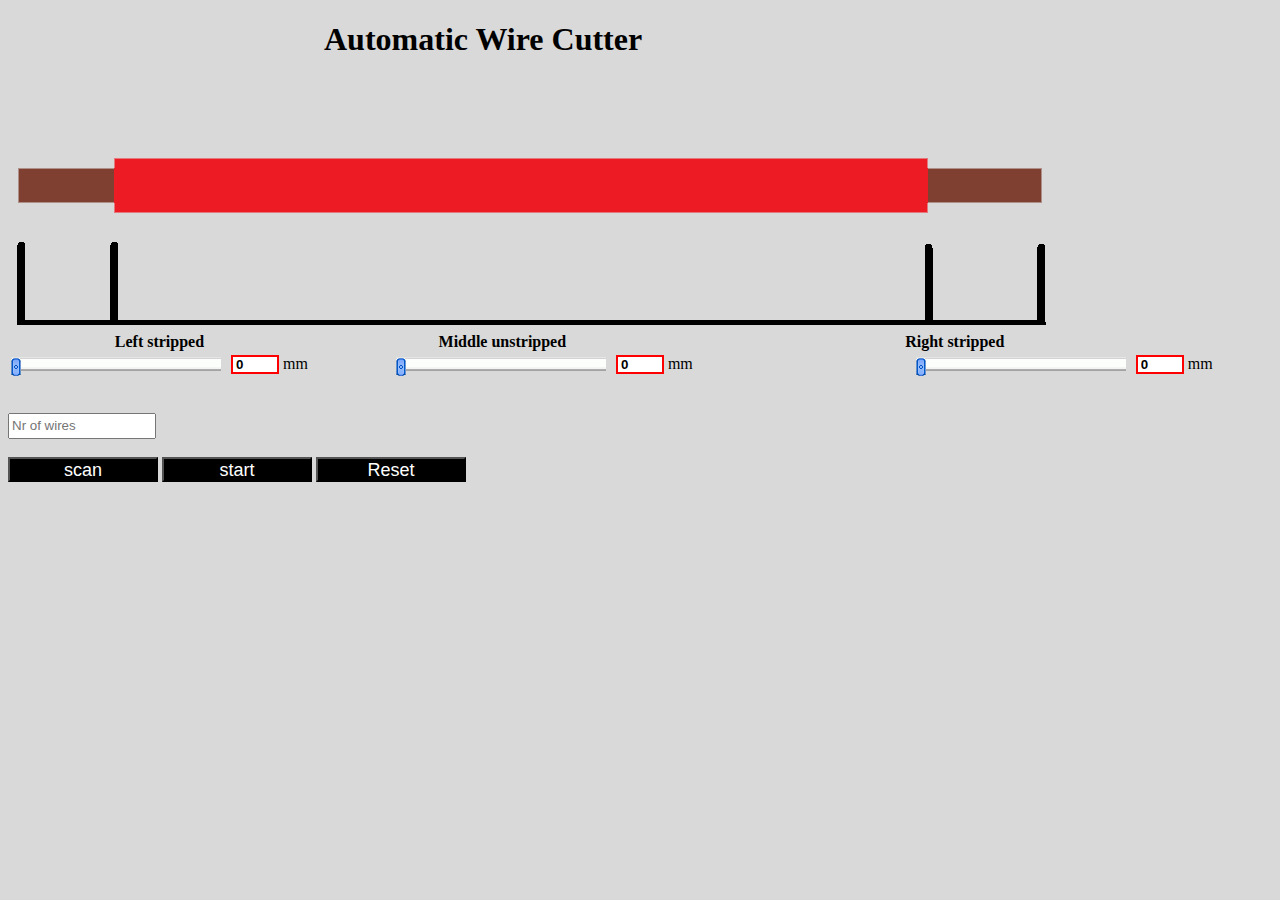
==== Website/Automatic-Wire-Stripper/index.html @ f2d7e252 "added BLE" ====
<!DOCTYPE html>
<html lang="en">
<head>
    <meta charset="UTF-8">
    <meta http-equiv="X-UA-Compatible" content="IE=edge">
    <meta name="viewport" content="width=device-width, initial-scale=1.0">
    <link rel="stylesheet" href="sliderule.css">
    <script src="sliderule.js"></script>
    <script src="scripts.js"></script>
    <title>Automatic-Wire-Cutter</title>
</head>
<body>
  <h1 id="header">Automatic Wire Cutter</h1>
    <form >
      <table>
        <br></br>
        <br></br>
        <tr>
          <td colspan="3"><img src="Wiredone2.png" alt="stripped wire"></td>
        </tr>
        <tr>
          <th>
            Left stripped
          </th>
          <th>
            Middle unstripped
          </th>
          <th>
            Right stripped
          </th>
        </tr>
        <tr>
        <td>
        <div id="SlideRulePlaceHolder_0" style="position:relative;">
        <table border="0" cellspacing="0" cellpadding="0"><tr>
          <td width="200" class="SlideRuleBar">
            <div id="SlideRuleButtonContainer_0" style="position:absolute; width:200px; height:18px; z-index:1; left: 0px; top: 0px;">
            <img src="srule_b.gif" id="SlideRuleButton_0" alt=""  class="SlideRuleButton"></div></td>
          <td width="10" class="SlideRuleBar"></td><td width="10"></td>
          <td><input type="text" id="SlideRuleField_0" value="0" size="3" pattern="[0-9]*" inputmode="numeric" maxlength="3" class="SlideRuleField" onchange="changeSlideRule(0)"> mm</td>
        </tr></table></div>
        <script language="JavaScript" type="text/javascript">
            initSlideRule(0,0,4,0);
        </script>
        </td>
        <td id="td2">
        <div id="SlideRulePlaceHolder_1" style="position:relative;">
          <table border="0" cellspacing="0" cellpadding="0"><tr>
            <td width="200" class="SlideRuleBar">
              <div id="SlideRuleButtonContainer_1" style="position:absolute; width:200px; height:18px; z-index:1; left: 0px; top: 0px;">
              <img src="srule_b.gif" id="SlideRuleButton_1" alt=""  class="SlideRuleButton"></div></td>
            <td width="10" class="SlideRuleBar"></td><td width="10"></td>
            <td><input type="text" id="SlideRuleField_1" value="0" size="3" pattern="[0-9]*" inputmode="numeric" maxlength="3" class="SlideRuleField" onchange="changeSlideRule(1)"> mm</td>
          </tr></table></div>
          <script language="JavaScript" type="text/javascript">
            initSlideRule(1,0,0.2,0);
          </script>
        </td>
        
        <td id="td3">
          <div id="SlideRulePlaceHolder_2" style="position:relative;">
            <table border="0" cellspacing="0" cellpadding="0"><tr>
              <td width="200" class="SlideRuleBar">
                <div id="SlideRuleButtonContainer_2" style="position:absolute; width:200px; height:18px; z-index:1; left: 0px; top: 0px;">
                <img src="srule_b.gif" id="SlideRuleButton_2" alt=""  class="SlideRuleButton"></div></td>
              <td width="10" class="SlideRuleBar"></td><td width="10"></td>
              <td><input type="text" id="SlideRuleField_2" value="0" size="3" pattern="[0-9]*" inputmode="numeric" maxlength="3" class="SlideRuleField" onchange="changeSlideRule(2)"> mm</td>
            </tr></table></div>
            <script language="JavaScript" type="text/javascript">
              initSlideRule(2,0,4,0);
            </script>
          </td>
      </table>
      <br> </br>
      <input id="amount" type="number" /*value="1"*/ placeholder="Nr of wires" pattern="[0-9]*" inputmode="numeric">
      <br></br>
      <input id="button" type="button" value="scan" onclick="onScanButtonClick()">
      <input id="button" type="button" value="start" onclick="startCutting()">
      <input id="button" type="button" name="SlideRuleReset" value="Reset" onClick="resetSlideRules()">    
    </form>
</body>
</html>
---- Website/Automatic-Wire-Stripper/sliderule.css ----
body{
  background-color: #d9d9d9;
} 
.SlideRuleField {
  font-family:Verdana, Arial, Helvetica, sans-serif;
  font-size:10pt; font-weight:bold;
  color:black;
  border:2px solid red; padding:0px 0px 0px 3px;
}
.SlideRuleBar {
  background-image: url(srule_m.gif);
  background-repeat: repeat-x; background-position: center;
}
.SlideRuleButton {
  position:relative; width: 10px; height: 18px; z-index:3; right: 165px; top: 3px;
  cursor:pointer;cursor:hand;
}
#button{
  color: white;
  font-size: large;
  background-color: black;
  width: 150px;
  height: 25px;
}
#amount{
  width: 140px;
  height: 20px;
}
#header{
  padding-left: 25%;
}
#td2{
  padding-left: 85px;
}
#td3{
  padding-left: 220px;
}
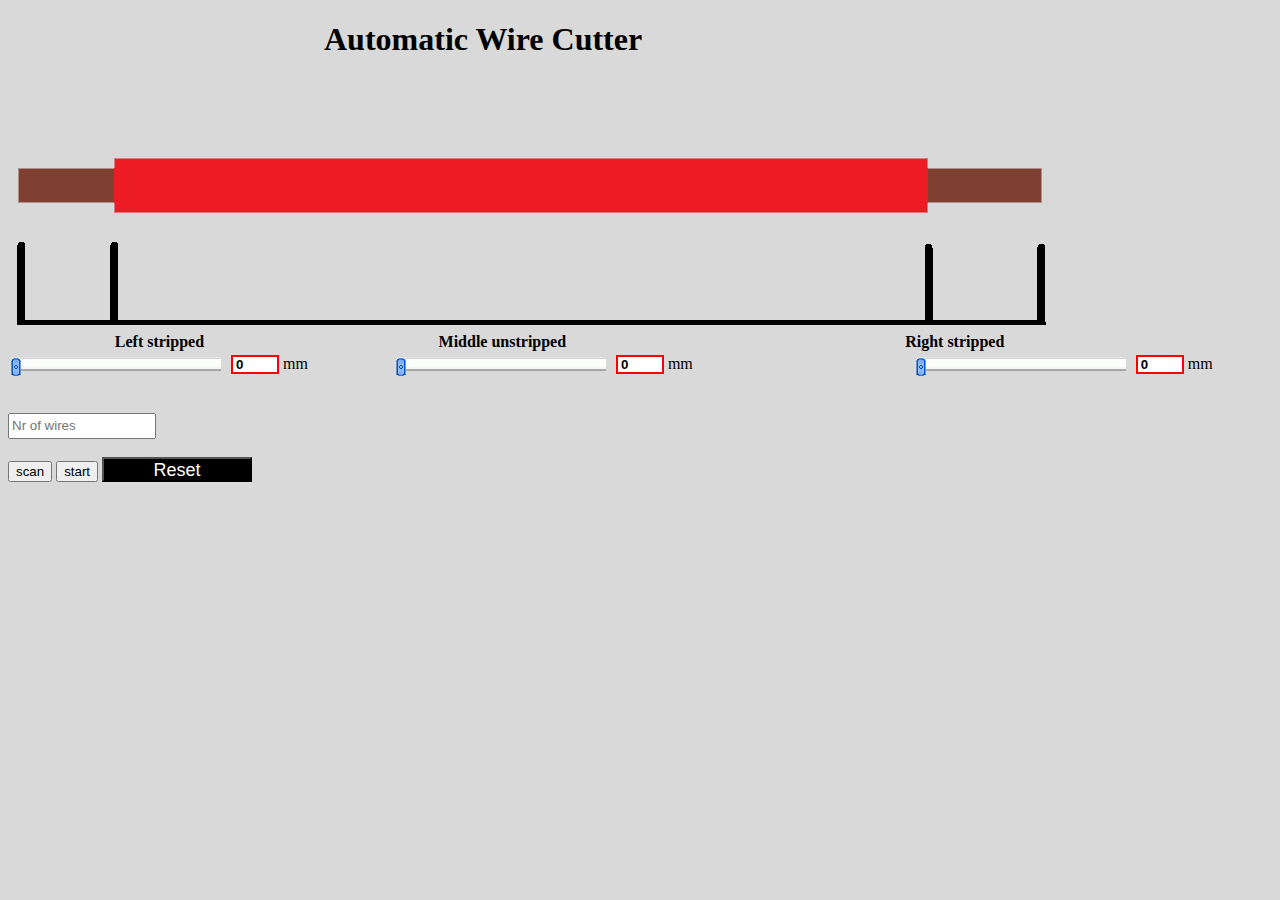
==== commit ecaec4c2: "latest problem" ====
--- a/Website/Automatic-Wire-Stripper/index.html
+++ b/Website/Automatic-Wire-Stripper/index.html
@@ -74,8 +74,8 @@
       <br> </br>
       <input id="amount" type="number" /*value="1"*/ placeholder="Nr of wires" pattern="[0-9]*" inputmode="numeric">
       <br></br>
-      <input id="button" type="button" value="scan" onclick="onScanButtonClick()">
-      <input id="button" type="button" value="start" onclick="startCutting()">
+      <input id="scanButton" type="button" value="scan" onclick="onScanButtonClick()">
+      <input id="startButton" type="button" value="start" onclick="writeToCharacteristic()">
       <input id="button" type="button" name="SlideRuleReset" value="Reset" onClick="resetSlideRules()">    
     </form>
 </body>
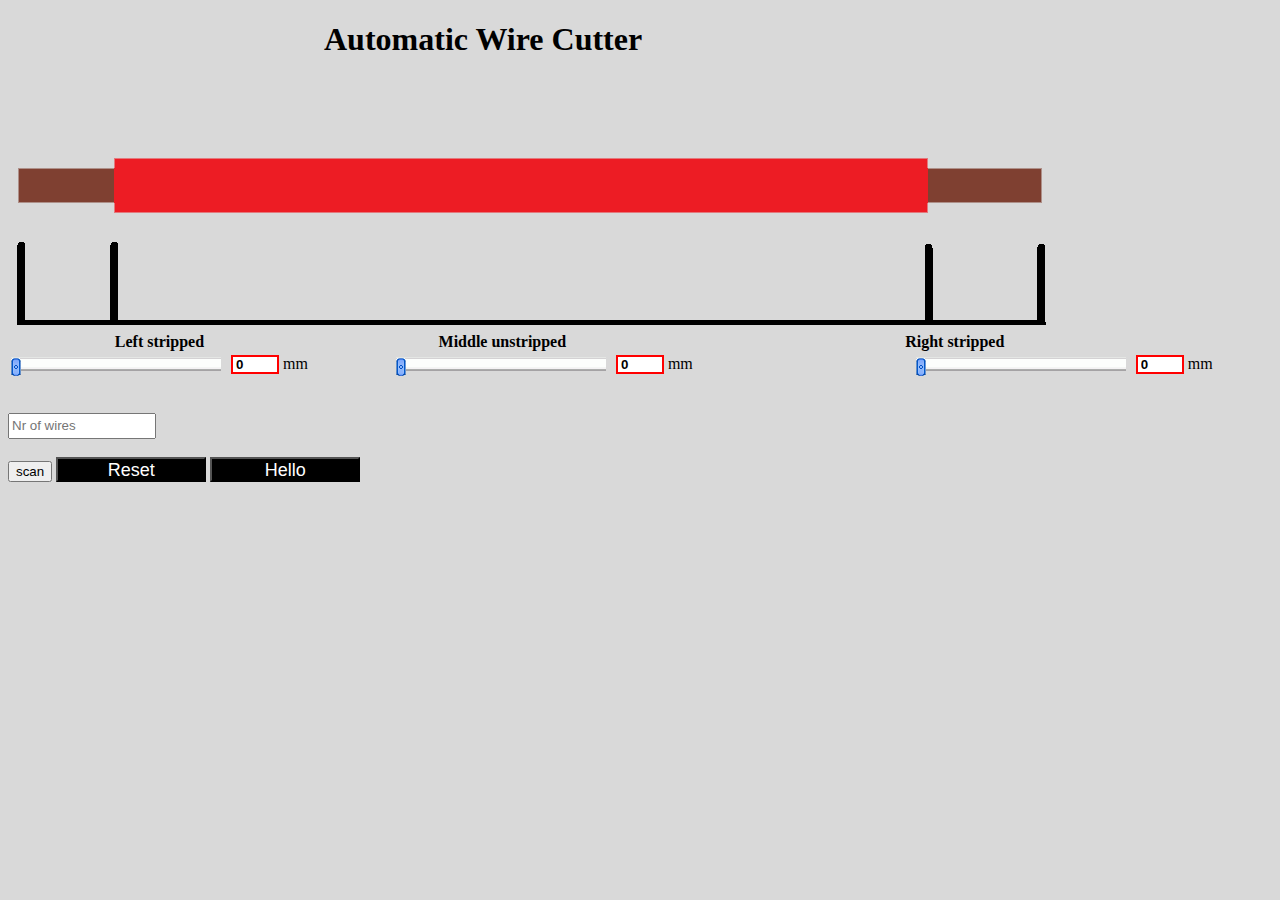
==== commit 75b10d55: "working update" ====
--- a/Website/Automatic-Wire-Stripper/index.html
+++ b/Website/Automatic-Wire-Stripper/index.html
@@ -75,8 +75,9 @@
       <input id="amount" type="number" /*value="1"*/ placeholder="Nr of wires" pattern="[0-9]*" inputmode="numeric">
       <br></br>
       <input id="scanButton" type="button" value="scan" onclick="onScanButtonClick()">
-      <input id="startButton" type="button" value="start" onclick="writeToCharacteristic()">
+      <!-- <input id="startButton" type="button" value="start" onclick="writeToCharacteristic()"> -->
       <input id="button" type="button" name="SlideRuleReset" value="Reset" onClick="resetSlideRules()">    
+      <input id="button" type="button" name="SlideRuleReset" value="Hello" onClick="startCutting()">    
     </form>
 </body>
 </html>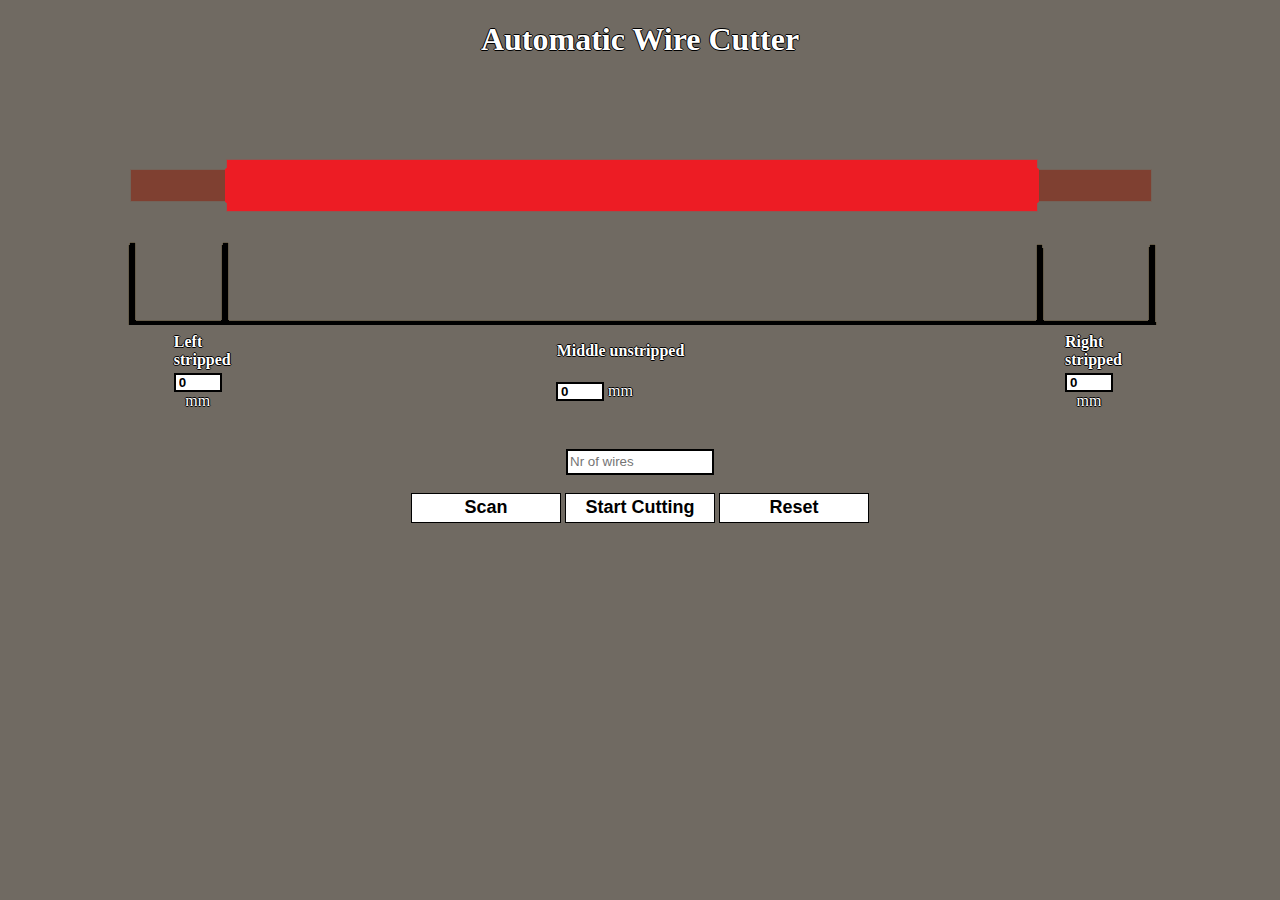
==== commit 43afd5ef: "website update" ====
--- a/Website/Automatic-Wire-Stripper/index.html
+++ b/Website/Automatic-Wire-Stripper/index.html
@@ -16,28 +16,28 @@
         <br></br>
         <br></br>
         <tr>
-          <td colspan="3"><img src="Wiredone2.png" alt="stripped wire"></td>
+          <td class="center" colspan="3"><img src="Wiredone2.png" alt="stripped wire"></td>
         </tr>
         <tr>
-          <th>
+          <th id="left">
             Left stripped
           </th>
-          <th>
+          <th id="middle">
             Middle unstripped
           </th>
-          <th>
+          <th id="right">
             Right stripped
           </th>
         </tr>
         <tr>
-        <td>
+        <td id="td1">
         <div id="SlideRulePlaceHolder_0" style="position:relative;">
         <table border="0" cellspacing="0" cellpadding="0"><tr>
-          <td width="200" class="SlideRuleBar">
+          <!-- <td width="200" class="SlideRuleBar">
             <div id="SlideRuleButtonContainer_0" style="position:absolute; width:200px; height:18px; z-index:1; left: 0px; top: 0px;">
             <img src="srule_b.gif" id="SlideRuleButton_0" alt=""  class="SlideRuleButton"></div></td>
-          <td width="10" class="SlideRuleBar"></td><td width="10"></td>
-          <td><input type="text" id="SlideRuleField_0" value="0" size="3" pattern="[0-9]*" inputmode="numeric" maxlength="3" class="SlideRuleField" onchange="changeSlideRule(0)"> mm</td>
+          <td width="10" class="SlideRuleBar"></td><td width="10"></td> -->
+          <td><input type="text" id="SlideRuleField_0" value="0" size="3" pattern="[0-9]*" inputmode="numeric" maxlength="2" class="SlideRuleField" /*onchange="changeSlideRule(0)"*/> mm</td>
         </tr></table></div>
         <script language="JavaScript" type="text/javascript">
             initSlideRule(0,0,4,0);
@@ -46,11 +46,11 @@
         <td id="td2">
         <div id="SlideRulePlaceHolder_1" style="position:relative;">
           <table border="0" cellspacing="0" cellpadding="0"><tr>
-            <td width="200" class="SlideRuleBar">
-              <div id="SlideRuleButtonContainer_1" style="position:absolute; width:200px; height:18px; z-index:1; left: 0px; top: 0px;">
-              <img src="srule_b.gif" id="SlideRuleButton_1" alt=""  class="SlideRuleButton"></div></td>
-            <td width="10" class="SlideRuleBar"></td><td width="10"></td>
-            <td><input type="text" id="SlideRuleField_1" value="0" size="3" pattern="[0-9]*" inputmode="numeric" maxlength="3" class="SlideRuleField" onchange="changeSlideRule(1)"> mm</td>
+            <!-- <td width="200" class="SlideRuleBar"> -->
+              <!-- <div id="SlideRuleButtonContainer_1" style="position:absolute; width:200px; height:18px; z-index:1; left: 0px; top: 0px;"> -->
+              <!-- <img src="srule_b.gif" id="SlideRuleButton_1" alt=""  class="SlideRuleButton"></div></td> -->
+            <!-- <td width="10" class="SlideRuleBar"></td><td width="10"></td> -->
+            <td><input type="text" id="SlideRuleField_1" value="0" size="3" pattern="[0-9]*" inputmode="numeric" maxlength="4" class="SlideRuleField" /*onchange="changeSlideRule(1)"*/> mm</td>
           </tr></table></div>
           <script language="JavaScript" type="text/javascript">
             initSlideRule(1,0,0.2,0);
@@ -60,11 +60,11 @@
         <td id="td3">
           <div id="SlideRulePlaceHolder_2" style="position:relative;">
             <table border="0" cellspacing="0" cellpadding="0"><tr>
-              <td width="200" class="SlideRuleBar">
+              <!-- <td width="200" class="SlideRuleBar">
                 <div id="SlideRuleButtonContainer_2" style="position:absolute; width:200px; height:18px; z-index:1; left: 0px; top: 0px;">
                 <img src="srule_b.gif" id="SlideRuleButton_2" alt=""  class="SlideRuleButton"></div></td>
-              <td width="10" class="SlideRuleBar"></td><td width="10"></td>
-              <td><input type="text" id="SlideRuleField_2" value="0" size="3" pattern="[0-9]*" inputmode="numeric" maxlength="3" class="SlideRuleField" onchange="changeSlideRule(2)"> mm</td>
+              <td width="10" class="SlideRuleBar"></td><td width="10"></td> -->
+              <td><input type="text" id="SlideRuleField_2" value="0" size="3" pattern="[0-9]*" inputmode="numeric" maxlength="2" class="SlideRuleField" /*onchange="changeSlideRule(2)"*/> mm</td>
             </tr></table></div>
             <script language="JavaScript" type="text/javascript">
               initSlideRule(2,0,4,0);
@@ -74,10 +74,10 @@
       <br> </br>
       <input id="amount" type="number" /*value="1"*/ placeholder="Nr of wires" pattern="[0-9]*" inputmode="numeric">
       <br></br>
-      <input id="scanButton" type="button" value="scan" onclick="onScanButtonClick()">
-      <!-- <input id="startButton" type="button" value="start" onclick="writeToCharacteristic()"> -->
-      <input id="button" type="button" name="SlideRuleReset" value="Reset" onClick="resetSlideRules()">    
-      <input id="button" type="button" name="SlideRuleReset" value="Hello" onClick="startCutting()">    
+      <input id="scanButton" type="button" value="Scan" onclick="onScanButtonClick()">
+      <!-- <input id="startButton" type="button" value="start" onclick="writeToCharacteristic()"> --> 
+      <input id="button" type="button" name="SlideRuleReset" value="Start Cutting" onClick="startCutting()">    
+      <input id="button" type="button" name="SlideRuleReset" value="Reset" onClick="resetSlideRules()">   
     </form>
 </body>
 </html>--- a/Website/Automatic-Wire-Stripper/sliderule.css
+++ b/Website/Automatic-Wire-Stripper/sliderule.css
@@ -1,12 +1,20 @@
 
 body{
-  background-color: #d9d9d9;
+  background-color: #706A62;
+  color: white;
+  text-shadow: -1px 0 black, 0 1px black, 1px 0 black, 0 -1px black;
+  text-align: center;
 } 
+.center {
+  margin-left: auto;
+  margin-right: auto;
+  width: 25%;
+}
 .SlideRuleField {
   font-family:Verdana, Arial, Helvetica, sans-serif;
   font-size:10pt; font-weight:bold;
   color:black;
-  border:2px solid red; padding:0px 0px 0px 3px;
+  border:2px solid black; padding:0px 0px 0px 3px;
 }
 .SlideRuleBar {
   background-image: url(srule_m.gif);
@@ -16,23 +24,51 @@
   position:relative; width: 10px; height: 18px; z-index:3; right: 165px; top: 3px;
   cursor:pointer;cursor:hand;
 }
+#scanButton{
+  color: black;
+  font-size: large;
+  background-color: white;
+  width: 150px;
+  height: 30px;
+  font-weight: bold;
+  border:1px solid black;
+}
 #button{
-  color: white;
+  color: black;
   font-size: large;
-  background-color: black;
+  background-color: white;
   width: 150px;
-  height: 25px;
+  height: 30px;
+  font-weight: bold;
+  border:1px solid black;
 }
 #amount{
   width: 140px;
   height: 20px;
+  border:2px solid black;
 }
-#header{
-  padding-left: 25%;
+
+#left{
+padding-left: 13%;
+padding-right: 17%;
+}
+#middle{
+  padding-left: 15%;
+  padding-right: 15%;
+}
+#right{
+  padding-left: 15%;
+  padding-right: 15%;
+}
+#td1{
+  padding-left: 13%;
+padding-right: 17%;
 }
 #td2{
-  padding-left: 85px;
+  padding-left: 15%;
+padding-right: 15%;
 }
 #td3{
-  padding-left: 220px;
-}+  padding-left: 15%;
+padding-right: 15%;
+}
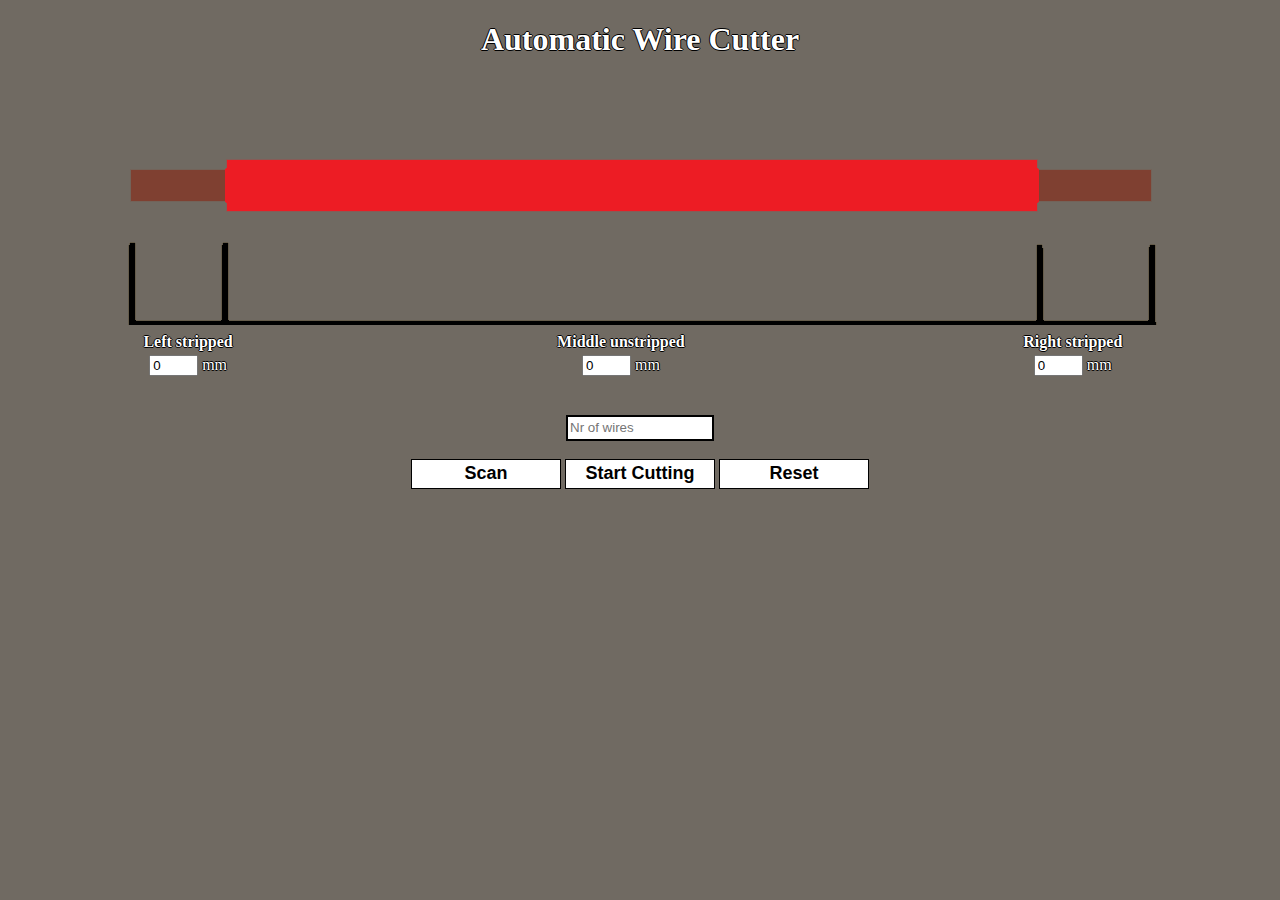
==== commit 4e225899: "website update" ====
--- a/Website/Automatic-Wire-Stripper/index.html
+++ b/Website/Automatic-Wire-Stripper/index.html
@@ -30,52 +30,15 @@
           </th>
         </tr>
         <tr>
-        <td id="td1">
-        <div id="SlideRulePlaceHolder_0" style="position:relative;">
-        <table border="0" cellspacing="0" cellpadding="0"><tr>
-          <!-- <td width="200" class="SlideRuleBar">
-            <div id="SlideRuleButtonContainer_0" style="position:absolute; width:200px; height:18px; z-index:1; left: 0px; top: 0px;">
-            <img src="srule_b.gif" id="SlideRuleButton_0" alt=""  class="SlideRuleButton"></div></td>
-          <td width="10" class="SlideRuleBar"></td><td width="10"></td> -->
-          <td><input type="text" id="SlideRuleField_0" value="0" size="3" pattern="[0-9]*" inputmode="numeric" maxlength="2" class="SlideRuleField" /*onchange="changeSlideRule(0)"*/> mm</td>
-        </tr></table></div>
-        <script language="JavaScript" type="text/javascript">
-            initSlideRule(0,0,4,0);
-        </script>
-        </td>
-        <td id="td2">
-        <div id="SlideRulePlaceHolder_1" style="position:relative;">
-          <table border="0" cellspacing="0" cellpadding="0"><tr>
-            <!-- <td width="200" class="SlideRuleBar"> -->
-              <!-- <div id="SlideRuleButtonContainer_1" style="position:absolute; width:200px; height:18px; z-index:1; left: 0px; top: 0px;"> -->
-              <!-- <img src="srule_b.gif" id="SlideRuleButton_1" alt=""  class="SlideRuleButton"></div></td> -->
-            <!-- <td width="10" class="SlideRuleBar"></td><td width="10"></td> -->
-            <td><input type="text" id="SlideRuleField_1" value="0" size="3" pattern="[0-9]*" inputmode="numeric" maxlength="4" class="SlideRuleField" /*onchange="changeSlideRule(1)"*/> mm</td>
-          </tr></table></div>
-          <script language="JavaScript" type="text/javascript">
-            initSlideRule(1,0,0.2,0);
-          </script>
-        </td>
-        
-        <td id="td3">
-          <div id="SlideRulePlaceHolder_2" style="position:relative;">
-            <table border="0" cellspacing="0" cellpadding="0"><tr>
-              <!-- <td width="200" class="SlideRuleBar">
-                <div id="SlideRuleButtonContainer_2" style="position:absolute; width:200px; height:18px; z-index:1; left: 0px; top: 0px;">
-                <img src="srule_b.gif" id="SlideRuleButton_2" alt=""  class="SlideRuleButton"></div></td>
-              <td width="10" class="SlideRuleBar"></td><td width="10"></td> -->
-              <td><input type="text" id="SlideRuleField_2" value="0" size="3" pattern="[0-9]*" inputmode="numeric" maxlength="2" class="SlideRuleField" /*onchange="changeSlideRule(2)"*/> mm</td>
-            </tr></table></div>
-            <script language="JavaScript" type="text/javascript">
-              initSlideRule(2,0,4,0);
-            </script>
-          </td>
+          <td id="td1" ><input type="text" /*id="SlideRuleField_0"*/  value="0" size="3" pattern="[0-9]*" inputmode="numeric" maxlength="2" class="SlideRuleField" /*onchange="changeSlideRule(0)"*/> mm</td>            
+          <td  id="td2"><input type="text" /*id="SlideRuleField_1"*/ value="0" size="3" pattern="[0-9]*" inputmode="numeric" maxlength="4" class="SlideRuleField" /*onchange="changeSlideRule(1)"*/> mm</td>
+          <td id="td3"><input type="text" /*id="SlideRuleField_2"*/ value="0" size="3" pattern="[0-9]*" inputmode="numeric" maxlength="2" class="SlideRuleField" /*onchange="changeSlideRule(2)"*/> mm</td>
+          </tr>
       </table>
-      <br> </br>
+      <br></br>
       <input id="amount" type="number" /*value="1"*/ placeholder="Nr of wires" pattern="[0-9]*" inputmode="numeric">
       <br></br>
       <input id="scanButton" type="button" value="Scan" onclick="onScanButtonClick()">
-      <!-- <input id="startButton" type="button" value="start" onclick="writeToCharacteristic()"> --> 
       <input id="button" type="button" name="SlideRuleReset" value="Start Cutting" onClick="startCutting()">    
       <input id="button" type="button" name="SlideRuleReset" value="Reset" onClick="resetSlideRules()">   
     </form>
--- a/Website/Automatic-Wire-Stripper/sliderule.css
+++ b/Website/Automatic-Wire-Stripper/sliderule.css
@@ -4,13 +4,20 @@
   color: white;
   text-shadow: -1px 0 black, 0 1px black, 1px 0 black, 0 -1px black;
   text-align: center;
+  margin:0, auto;
 } 
+
+td{
+  margin-left: auto;
+  margin-right: auto;
+}
+
 .center {
   margin-left: auto;
   margin-right: auto;
   width: 25%;
 }
-.SlideRuleField {
+/* .SlideRuleField {
   font-family:Verdana, Arial, Helvetica, sans-serif;
   font-size:10pt; font-weight:bold;
   color:black;
@@ -23,7 +30,7 @@
 .SlideRuleButton {
   position:relative; width: 10px; height: 18px; z-index:3; right: 165px; top: 3px;
   cursor:pointer;cursor:hand;
-}
+} */
 #scanButton{
   color: black;
   font-size: large;
@@ -32,6 +39,7 @@
   height: 30px;
   font-weight: bold;
   border:1px solid black;
+  margin-bottom: 5%;
 }
 #button{
   color: black;
@@ -41,6 +49,7 @@
   height: 30px;
   font-weight: bold;
   border:1px solid black;
+  margin-bottom: 5%;
 }
 #amount{
   width: 140px;
@@ -48,7 +57,7 @@
   border:2px solid black;
 }
 
-#left{
+ /* #left{
 padding-left: 13%;
 padding-right: 17%;
 }
@@ -59,16 +68,4 @@
 #right{
   padding-left: 15%;
   padding-right: 15%;
-}
-#td1{
-  padding-left: 13%;
-padding-right: 17%;
-}
-#td2{
-  padding-left: 15%;
-padding-right: 15%;
-}
-#td3{
-  padding-left: 15%;
-padding-right: 15%;
-}
+} */
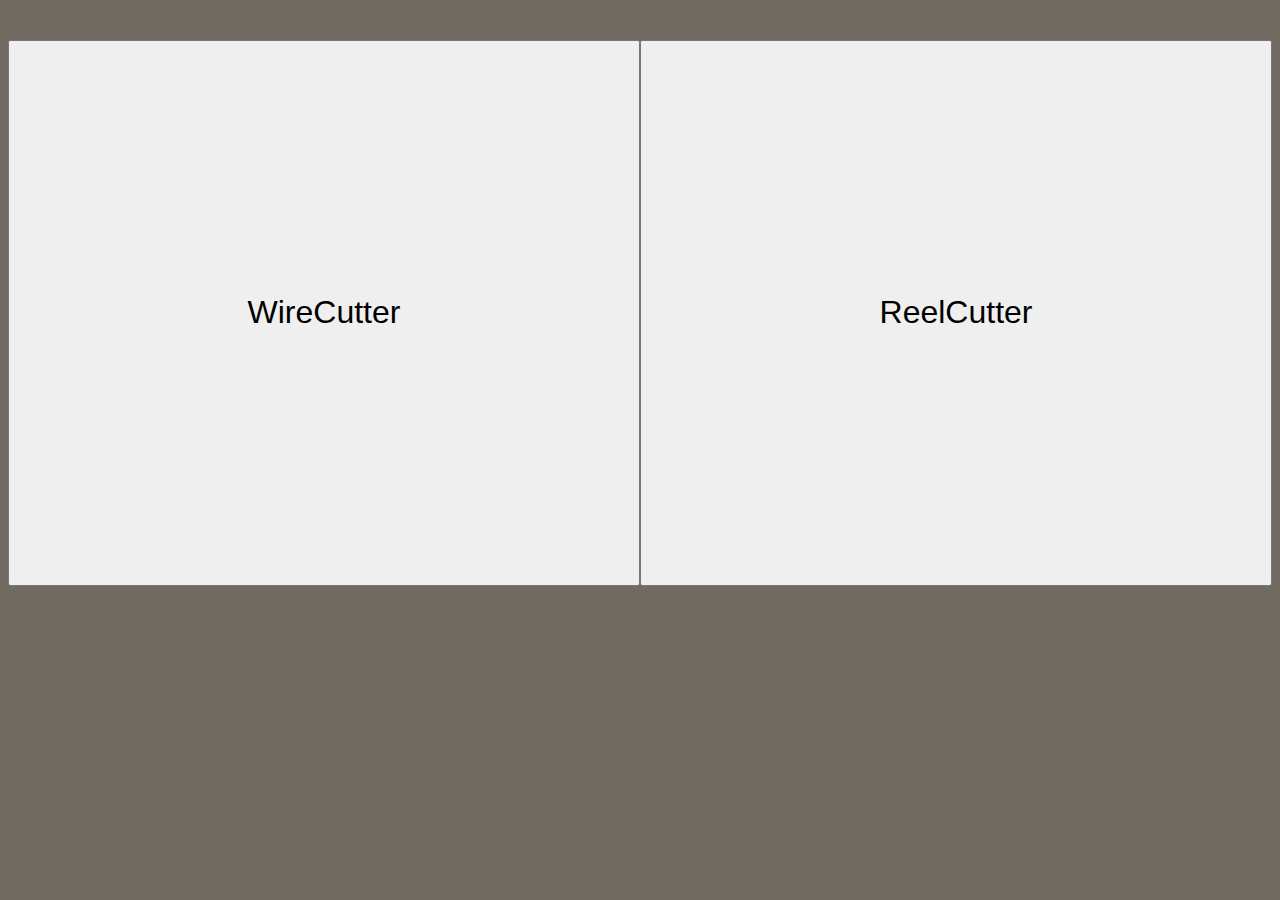
==== commit ff021d49: "website" ====
--- a/Website/Automatic-Wire-Stripper/index.html
+++ b/Website/Automatic-Wire-Stripper/index.html
@@ -6,41 +6,10 @@
     <meta name="viewport" content="width=device-width, initial-scale=1.0">
     <link rel="stylesheet" href="sliderule.css">
     <script src="sliderule.js"></script>
-    <script src="scripts.js"></script>
     <title>Automatic-Wire-Cutter</title>
 </head>
 <body>
-  <h1 id="header">Automatic Wire Cutter</h1>
-    <form >
-      <table>
-        <br></br>
-        <br></br>
-        <tr>
-          <td class="center" colspan="3"><img src="Wiredone2.png" alt="stripped wire"></td>
-        </tr>
-        <tr>
-          <th id="left">
-            Left stripped
-          </th>
-          <th id="middle">
-            Middle unstripped
-          </th>
-          <th id="right">
-            Right stripped
-          </th>
-        </tr>
-        <tr>
-          <td id="td1" ><input type="text" /*id="SlideRuleField_0"*/  value="0" size="3" pattern="[0-9]*" inputmode="numeric" maxlength="2" class="SlideRuleField" /*onchange="changeSlideRule(0)"*/> mm</td>            
-          <td  id="td2"><input type="text" /*id="SlideRuleField_1"*/ value="0" size="3" pattern="[0-9]*" inputmode="numeric" maxlength="4" class="SlideRuleField" /*onchange="changeSlideRule(1)"*/> mm</td>
-          <td id="td3"><input type="text" /*id="SlideRuleField_2"*/ value="0" size="3" pattern="[0-9]*" inputmode="numeric" maxlength="2" class="SlideRuleField" /*onchange="changeSlideRule(2)"*/> mm</td>
-          </tr>
-      </table>
-      <br></br>
-      <input id="amount" type="number" /*value="1"*/ placeholder="Nr of wires" pattern="[0-9]*" inputmode="numeric">
-      <br></br>
-      <input id="scanButton" type="button" value="Scan" onclick="onScanButtonClick()">
-      <input id="button" type="button" name="SlideRuleReset" value="Start Cutting" onClick="startCutting()">    
-      <input id="button" type="button" name="SlideRuleReset" value="Reset" onClick="resetSlideRules()">   
-    </form>
+  <input type="button" class="buttonstyler" value="WireCutter" onclick="location.href='wirecutter.html'" name="SelectCutter">
+  <input type="button" class="buttonstyler" value="ReelCutter" onclick="location.href='reel.html'" name="SelectCutter" >
 </body>
 </html>--- a/Website/Automatic-Wire-Stripper/sliderule.css
+++ b/Website/Automatic-Wire-Stripper/sliderule.css
@@ -6,10 +6,18 @@
   text-align: center;
   margin:0, auto;
 } 
-
+p{
+  font-weight: bold;
+  margin-bottom: 0%;
+  padding-bottom: 0%;
+}
 td{
   margin-left: auto;
   margin-right: auto;
+}
+#td2{
+  margin-left: 55%;
+  margin-right: 45%;
 }
 
 .center {
@@ -56,6 +64,55 @@
   height: 20px;
   border:2px solid black;
 }
+.buttonstyler{
+padding-top: 20%;
+margin-top: 2.5%;
+padding-bottom: 20%;
+height: fit-content;
+width: 50%;
+float: left;
+font-size: 200%;
+font-family: Arial, Helvetica, sans-serif;
+
+}
+.grid-container {
+  display: grid;
+  grid-template-columns: repeat(3, 1fr);
+  grid-template-rows: repeat(5, 1fr);
+  background-color: black;
+  padding: 4px;
+  text-align: center;
+  margin-top: 7%;
+  color: black;
+  text-shadow: none;
+  font-weight: bold;
+  text-align: center;
+  justify-content: center;
+  align-content: center;
+}
+.grid-item {
+  background-color: #BFD1F2;
+  border: 1px solid rgba(0, 0, 0, 0.8);
+  padding: 20px;
+  font-size: 24px;
+  text-align: center;
+  justify-content: center;
+  align-content: center;
+  
+}
+
+
+.item5{
+  grid-row: 2/6;
+  grid-column: 2/2;
+  padding-top: 25%;
+}
+.item6{
+  grid-row: 2/6;
+  grid-column: 3/3;
+  padding-top: 25%;
+}
+
 
  /* #left{
 padding-left: 13%;
